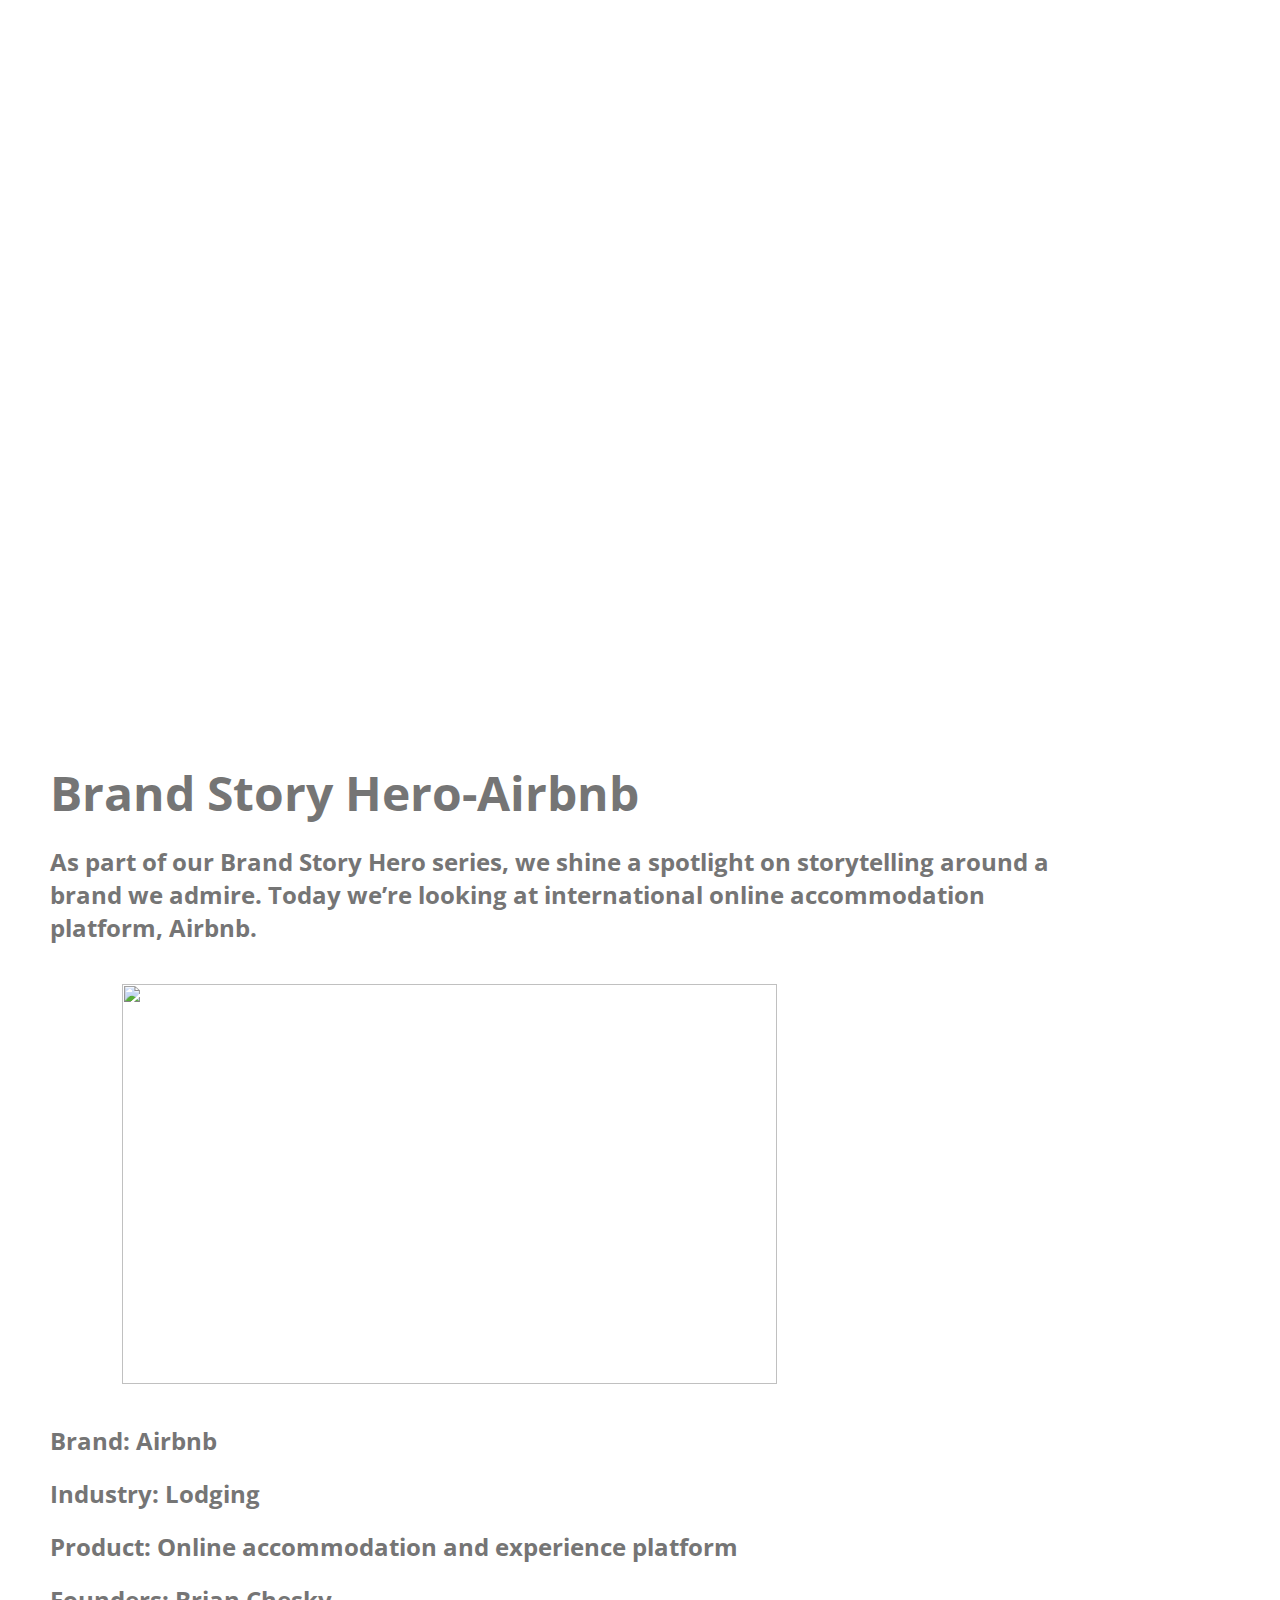
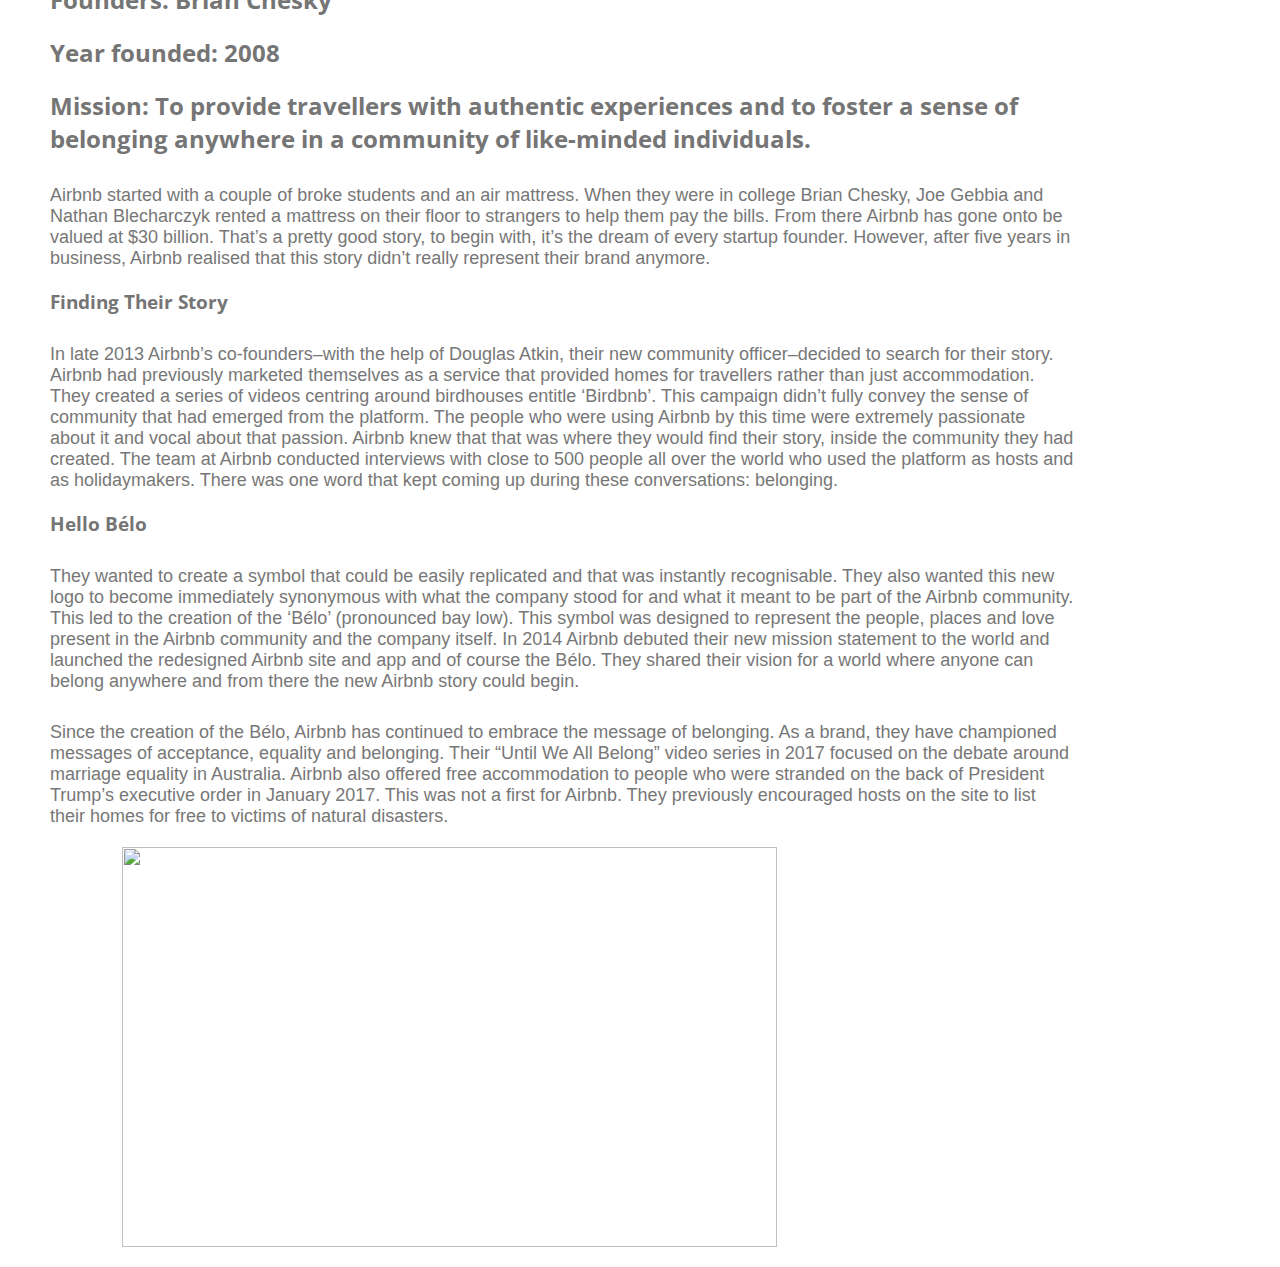
==== brand.html @ b352399f "Add files via upload" ====
<!DOCTYPE html>
<html lang="en">
<head>
    <meta charset="UTF-8">
    <meta http-equiv="X-UA-Compatible" content="IE=edge">
    <meta name="viewport" content="width=device-width, initial-scale=1.0">
    <title>Brand</title>
    <link rel="preconnect" href="https://fonts.googleapis.com">
<link rel="preconnect" href="https://fonts.gstatic.com" crossorigin>
<link href="https://fonts.googleapis.com/css2?family=Open+Sans:ital,wght@1,500&display=swap" rel="stylesheet">
<style>
    *{
    margin: 0;
    padding: 0;
    box-sizing: border-box;
    font-family: 'Open Sans', sans-serif;
}
#header{
    height: 700px;
    background: url(https://res.allmacwallpaper.com/get/Retina-MacBook-Air-13-inch-wallpapers/Manhattan-Bridge-at-Dusk-New-York-United-States-2560x1600/2521-11.jpg) top center /cover no-repeat;
}
#content{
    width: 80%;
    height: 2000px;
   margin: 0px 50px;
    padding-top: 60px;

}

#content .head1 {
    font-size: 300%;
    color: #757575;
    padding-bottom: 20px;
}

#content .head2{
    color: #757575;
    padding-bottom: 20px;
    
}
#content .im1{
    margin-top: 40px;
    margin: 20px 7%;
    width: 80%;
    height: 400px;
}
#content .head3{
   padding-top: 20px;
    color: #757575;
}
 #content .pra1{
     margin-top: 30px;
     font-size: 18px;
     font-family: Arial, Helvetica, sans-serif;
     color: #777777;
 }

 #content .head4{
margin-top: 20px;
color: #757575;
 }


</style>
</head>
<body>
    <div id="header">
        
    </div>
<div id="content">
    <div >
        <h1 class="head1">Brand Story Hero-Airbnb</h1>
        
        <h2 class="head2">As part of our Brand Story Hero series, we shine a spotlight on storytelling around a brand we admire. Today we’re looking at international online accommodation platform, Airbnb.</h2>

        <img src="https://res.allmacwallpaper.com/get/Retina-MacBook-Air-13-inch-wallpapers/Eiffel-Tower-Paris-City-Night-2560x1600/2558-11.jpg" alt="" class="im1">
        <h2 class="head3">Brand:    Airbnb</h2>
        <h2 class="head3">Industry: Lodging</h2>
        <h2 class="head3">Product: Online accommodation and experience platform</h2>
        <h2 class="head3">Founders:  Brian Chesky</h2>
        <h2 class="head3">Year founded: 2008</h2>
        <h2 class="head3">Mission:  To provide travellers with authentic experiences and to foster a sense of belonging anywhere in a community of like-minded individuals.</h2>

        <p class="pra1">Airbnb started with a couple of broke students and an air mattress. When they were in college Brian Chesky, Joe Gebbia and Nathan Blecharczyk rented a mattress on their floor to strangers to help them pay the bills. From there Airbnb has gone onto be valued at $30 billion. That’s a pretty good story, to begin with, it’s the dream of every startup founder. However, after five years in business, Airbnb realised that this story didn’t really represent their brand anymore.</p>

        <h3 class="head4">Finding Their Story</h3>
        <p class="pra1">In late 2013 Airbnb’s co-founders–with the help of Douglas Atkin, their new community officer–decided to search for their story. Airbnb had previously marketed themselves as a service that provided homes for travellers rather than just accommodation. They created a series of videos centring around birdhouses entitle ‘Birdbnb’. This campaign didn’t fully convey the sense of community that had emerged from the platform. The people who were using Airbnb by this time were extremely passionate about it and vocal about that passion. Airbnb knew that that was where they would find their story, inside the community they had created. The team at Airbnb conducted interviews with close to 500 people all over the world who used the platform as hosts and as holidaymakers. There was one word that kept coming up during these conversations: belonging.</p>
        <h3 class="head4">Hello Bélo</h3>
        <p class="pra1">They wanted to create a symbol that could be easily replicated and that was instantly recognisable. They also wanted this new logo to become immediately synonymous with what the company stood for and what it meant to be part of the Airbnb community. This led to the creation of the ‘Bélo’ (pronounced bay low). This symbol was designed to represent the people, places and love present in the Airbnb community and the company itself. In 2014 Airbnb debuted their new mission statement to the world and launched the redesigned Airbnb site and app and of course the Bélo. They shared their vision for a world where anyone can belong anywhere and from there the new Airbnb story could begin.</p>
        <p class="pra1">Since the creation of the Bélo, Airbnb has continued to embrace the message of belonging. As a brand, they have championed messages of acceptance, equality and belonging. Their “Until We All Belong” video series in 2017 focused on the debate around marriage equality in Australia. Airbnb also offered free accommodation to people who were stranded on the back of President Trump’s executive order in January 2017. This was not a first for Airbnb. They previously encouraged hosts on the site to list their homes for free to victims of natural disasters.</p>
        <img src="https://res.allmacwallpaper.com/get/Retina-MacBook-Air-13-inch-wallpapers/Beautiful-view-2560x1600/4870-11.jpg" alt="" class="im1">
    </div>
    

    
</div>  
</body>
</html>
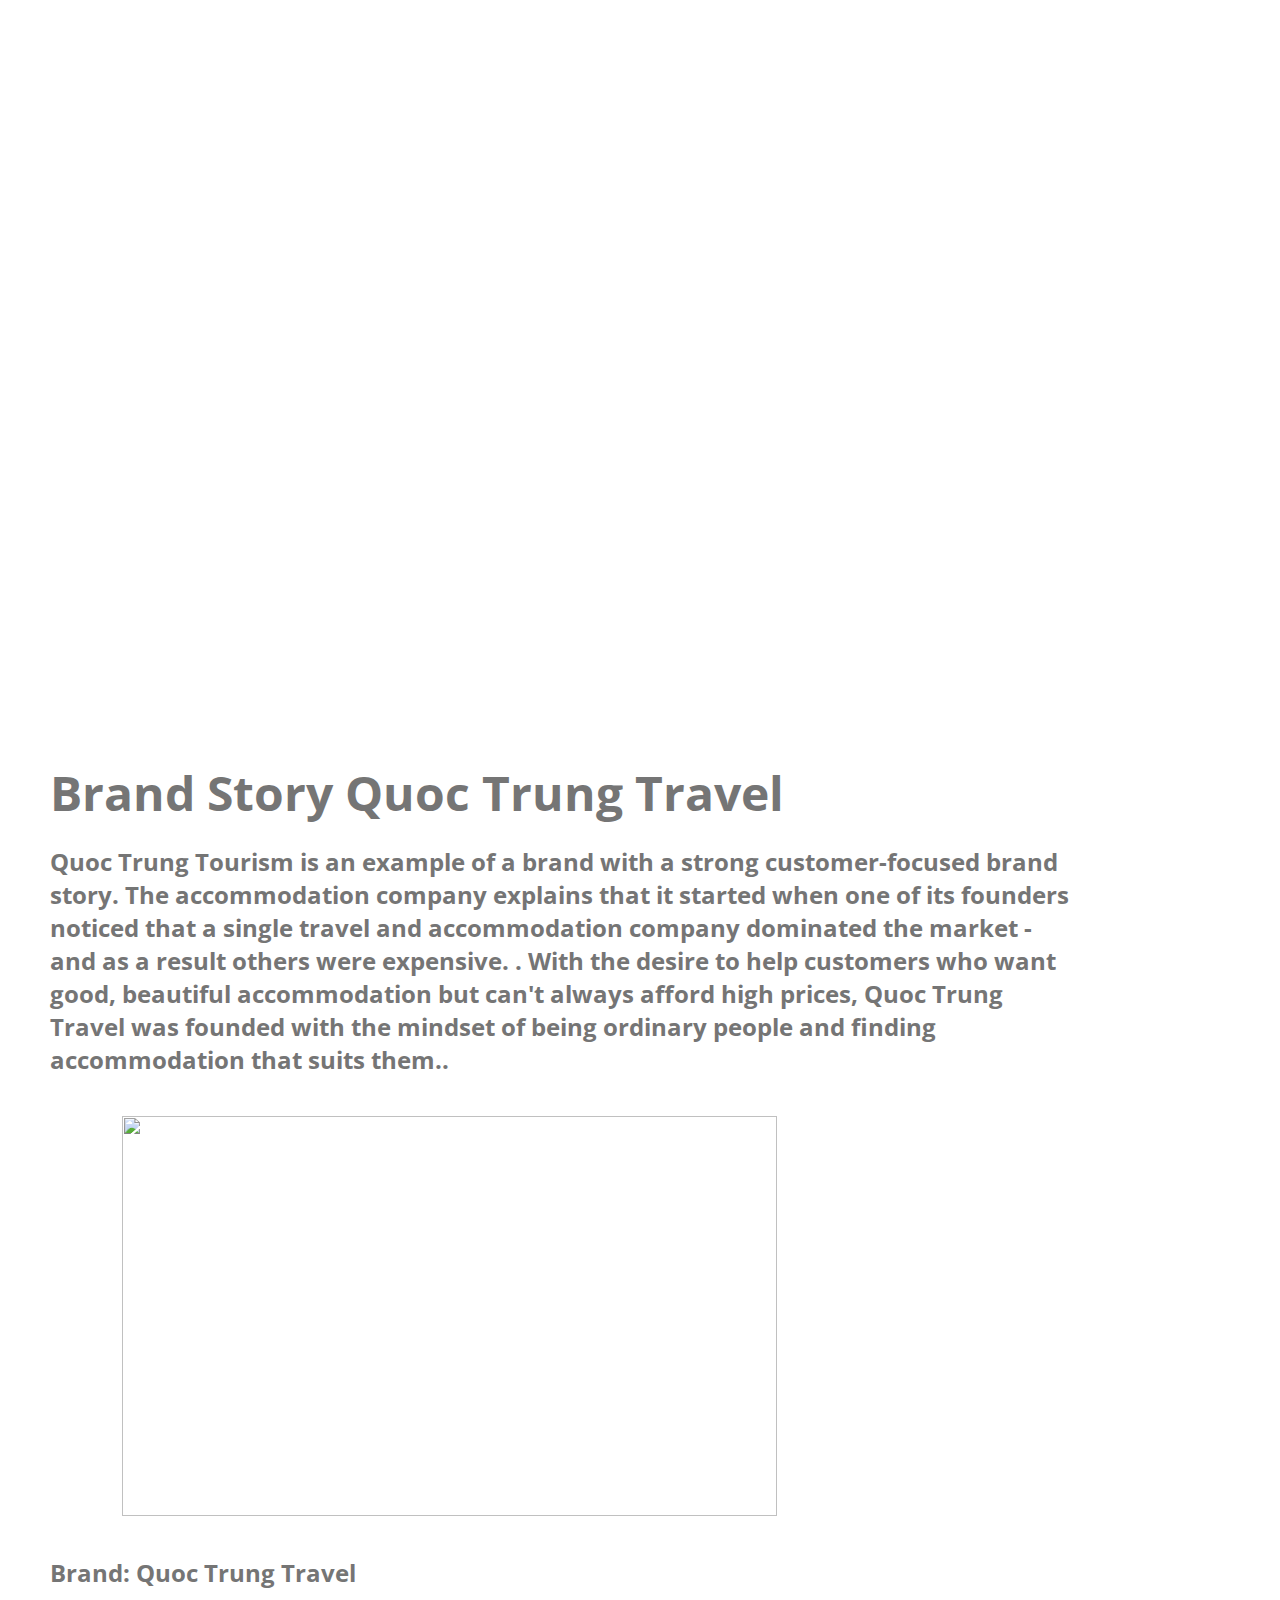
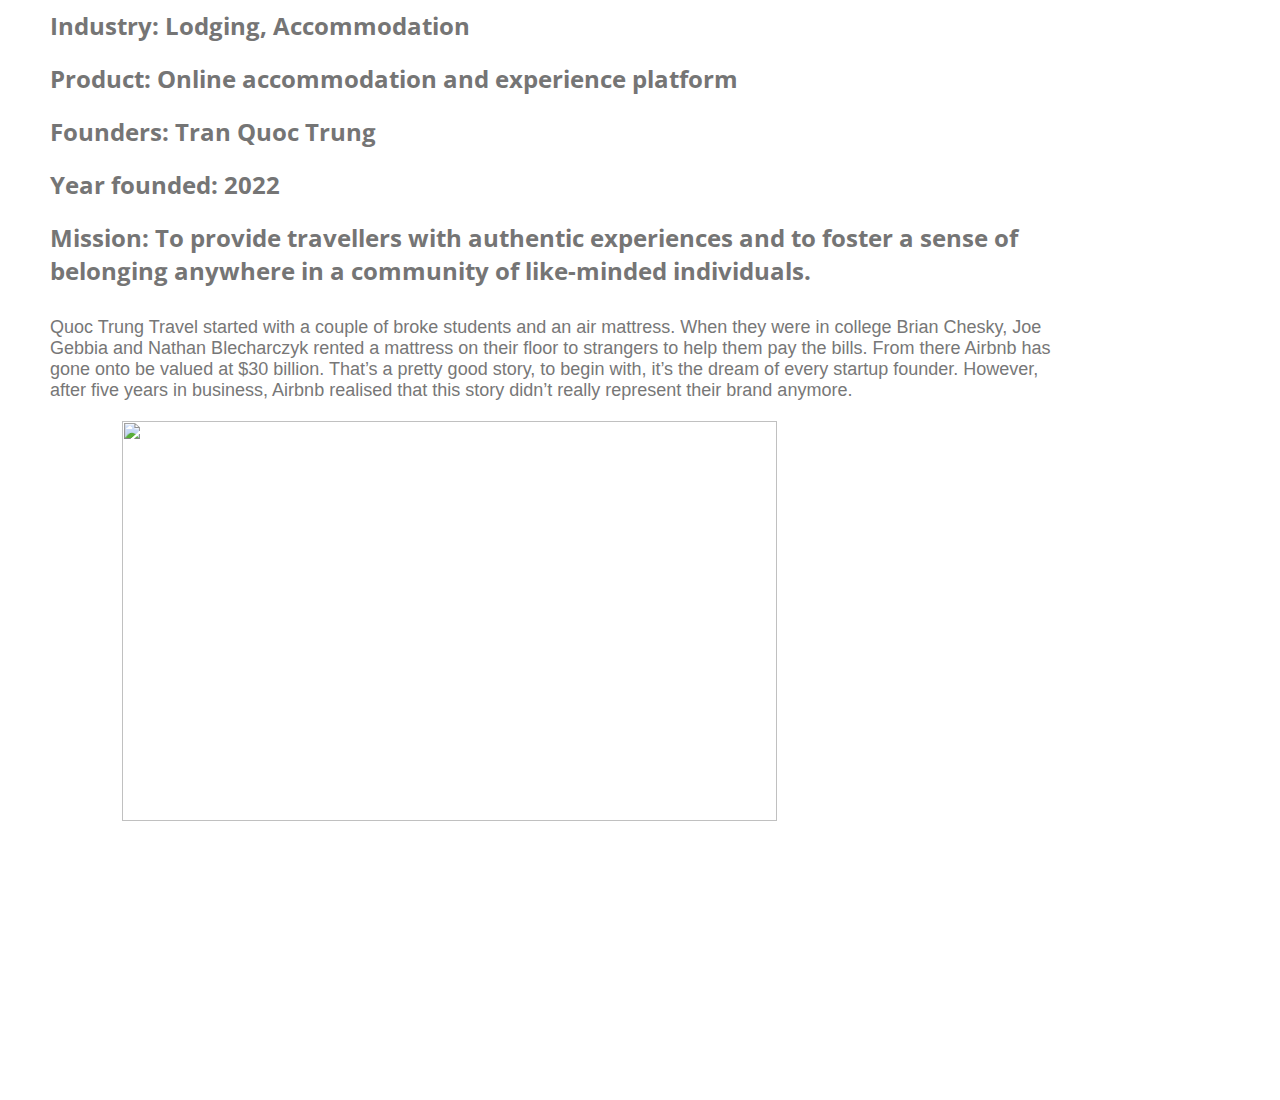
==== commit 415b6ce9: "Update brand.html" ====
--- a/brand.html
+++ b/brand.html
@@ -69,25 +69,21 @@
     </div>
 <div id="content">
     <div >
-        <h1 class="head1">Brand Story Hero-Airbnb</h1>
+        <h1 class="head1">Brand Story Quoc Trung Travel</h1>
         
-        <h2 class="head2">As part of our Brand Story Hero series, we shine a spotlight on storytelling around a brand we admire. Today we’re looking at international online accommodation platform, Airbnb.</h2>
+        <h2 class="head2">Quoc Trung Tourism is an example of a brand with a strong customer-focused brand story. The accommodation company explains that it started when one of its founders noticed that a single travel and accommodation company dominated the market - and as a result others were expensive. .
+
+            With the desire to help customers who want good, beautiful accommodation but can't always afford high prices, Quoc Trung Travel was founded with the mindset of being ordinary people and finding accommodation that suits them..</h2>
 
         <img src="https://res.allmacwallpaper.com/get/Retina-MacBook-Air-13-inch-wallpapers/Eiffel-Tower-Paris-City-Night-2560x1600/2558-11.jpg" alt="" class="im1">
-        <h2 class="head3">Brand:    Airbnb</h2>
-        <h2 class="head3">Industry: Lodging</h2>
+        <h2 class="head3">Brand:  Quoc Trung Travel</h2>
+        <h2 class="head3">Industry: Lodging, Accommodation</h2>
         <h2 class="head3">Product: Online accommodation and experience platform</h2>
-        <h2 class="head3">Founders:  Brian Chesky</h2>
-        <h2 class="head3">Year founded: 2008</h2>
+        <h2 class="head3">Founders:  Tran Quoc Trung</h2>
+        <h2 class="head3">Year founded: 2022</h2>
         <h2 class="head3">Mission:  To provide travellers with authentic experiences and to foster a sense of belonging anywhere in a community of like-minded individuals.</h2>
 
-        <p class="pra1">Airbnb started with a couple of broke students and an air mattress. When they were in college Brian Chesky, Joe Gebbia and Nathan Blecharczyk rented a mattress on their floor to strangers to help them pay the bills. From there Airbnb has gone onto be valued at $30 billion. That’s a pretty good story, to begin with, it’s the dream of every startup founder. However, after five years in business, Airbnb realised that this story didn’t really represent their brand anymore.</p>
-
-        <h3 class="head4">Finding Their Story</h3>
-        <p class="pra1">In late 2013 Airbnb’s co-founders–with the help of Douglas Atkin, their new community officer–decided to search for their story. Airbnb had previously marketed themselves as a service that provided homes for travellers rather than just accommodation. They created a series of videos centring around birdhouses entitle ‘Birdbnb’. This campaign didn’t fully convey the sense of community that had emerged from the platform. The people who were using Airbnb by this time were extremely passionate about it and vocal about that passion. Airbnb knew that that was where they would find their story, inside the community they had created. The team at Airbnb conducted interviews with close to 500 people all over the world who used the platform as hosts and as holidaymakers. There was one word that kept coming up during these conversations: belonging.</p>
-        <h3 class="head4">Hello Bélo</h3>
-        <p class="pra1">They wanted to create a symbol that could be easily replicated and that was instantly recognisable. They also wanted this new logo to become immediately synonymous with what the company stood for and what it meant to be part of the Airbnb community. This led to the creation of the ‘Bélo’ (pronounced bay low). This symbol was designed to represent the people, places and love present in the Airbnb community and the company itself. In 2014 Airbnb debuted their new mission statement to the world and launched the redesigned Airbnb site and app and of course the Bélo. They shared their vision for a world where anyone can belong anywhere and from there the new Airbnb story could begin.</p>
-        <p class="pra1">Since the creation of the Bélo, Airbnb has continued to embrace the message of belonging. As a brand, they have championed messages of acceptance, equality and belonging. Their “Until We All Belong” video series in 2017 focused on the debate around marriage equality in Australia. Airbnb also offered free accommodation to people who were stranded on the back of President Trump’s executive order in January 2017. This was not a first for Airbnb. They previously encouraged hosts on the site to list their homes for free to victims of natural disasters.</p>
+        <p class="pra1">Quoc Trung Travel started with a couple of broke students and an air mattress. When they were in college Brian Chesky, Joe Gebbia and Nathan Blecharczyk rented a mattress on their floor to strangers to help them pay the bills. From there Airbnb has gone onto be valued at $30 billion. That’s a pretty good story, to begin with, it’s the dream of every startup founder. However, after five years in business, Airbnb realised that this story didn’t really represent their brand anymore.</p>
         <img src="https://res.allmacwallpaper.com/get/Retina-MacBook-Air-13-inch-wallpapers/Beautiful-view-2560x1600/4870-11.jpg" alt="" class="im1">
     </div>
     
@@ -95,4 +91,4 @@
     
 </div>  
 </body>
-</html>+</html>
